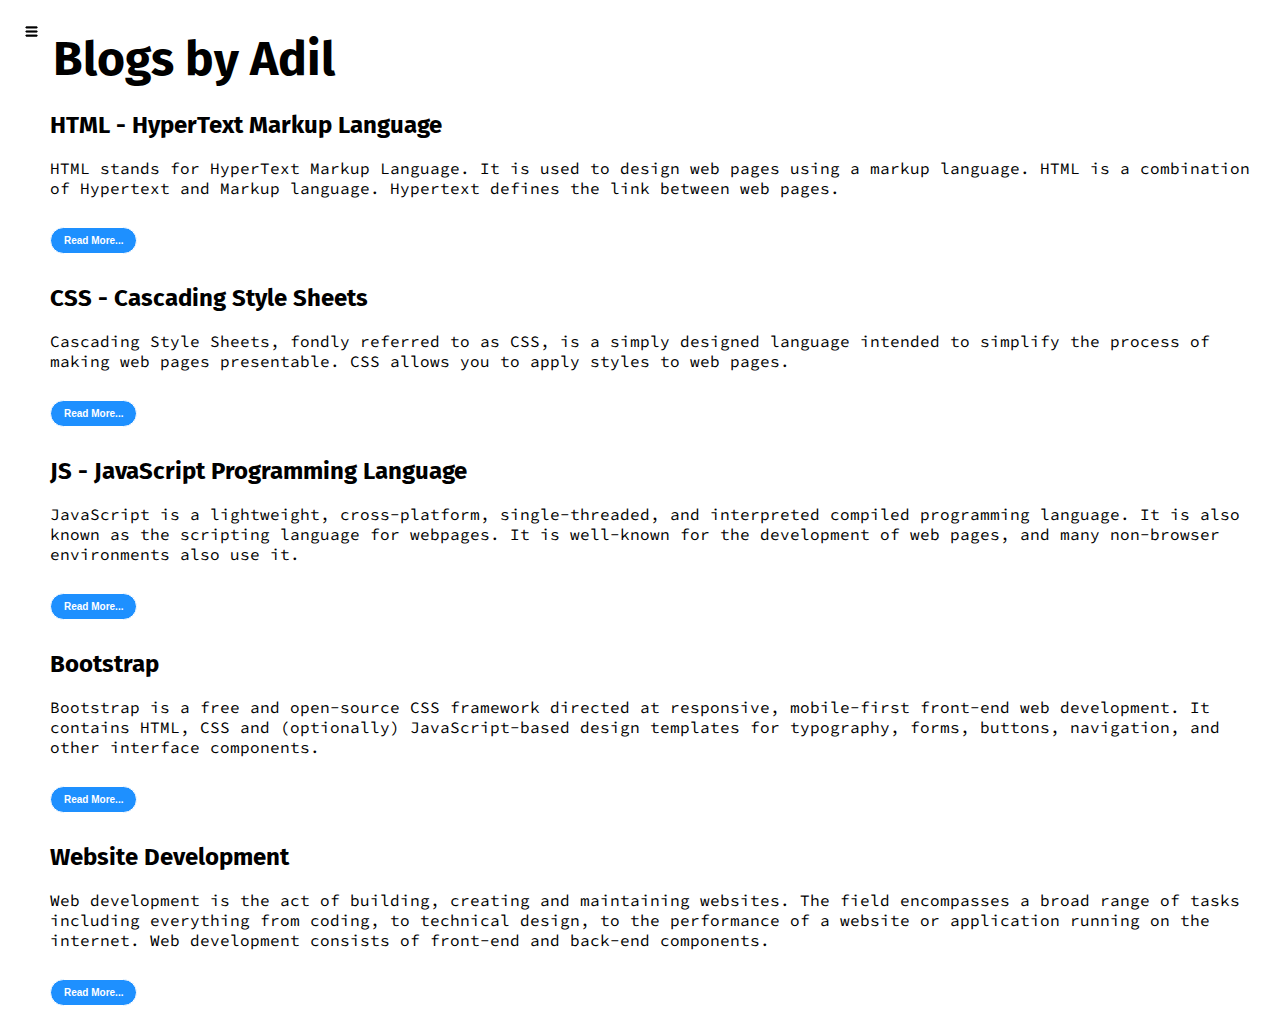
==== blog.html @ 8538e06b "Portfolio" ====
<!DOCTYPE html>
<html lang="en">

<head>
    <meta charset="UTF-8">
    <meta name="viewport" content="width=device-width, initial-scale=1.0">
    <title>Adil Hameed - Front End Web Developer, Programmer</title>
    <link rel="stylesheet" href="style.css">
</head>

<body>
    <div class="container">
        <div class="sidebar sidebarGo">
            <nav>
                <ul>
                    <li><a href="index.html">Home</a></li>
                    <li><a href="intro.html">My Intro</a></li>
                    <li><a href="services.html">Services</a></li>
                    <li><a href="#">Blog</a></li>
                    <li><a href="contact.html">Contact Me</a></li>
                </ul>
            </nav>
        </div>
        <div class="main">
            <div class="hamburger">
                <img src="ham.png" alt="hamburger icon" class="ham" width="23">
                <img src="cross.png" alt="cross icon" class="cross" width="23">
            </div>
            <div class="blogContainer">
                <h1>Blogs by Adil</h1>
                <div class="blogItem blogItem1">
                    <h2>HTML - HyperText Markup Language</h2>
                    <br>
                    <p>HTML stands for HyperText Markup Language. It is used to design web pages using a markup
                        language. HTML is a combination of Hypertext and Markup language. Hypertext defines the link
                        between web pages.</p>
                    <div class="blogItemBottom blogItemBottom1">
                        <br>
                        <p>A markup language is used to define the text document within the tag which defines the
                            structure
                            of web pages. This language is used to annotate (make notes for the computer) text so that a
                            machine can understand it and manipulate text accordingly. Most markup languages (e.g. HTML)
                            are
                            human-readable. The language uses tags to define what manipulation has to be done on the
                            text.
                        </p>
                        <br>
                        <p>HTML is a markup language used by the browser to manipulate text, images, and other content,
                            in order to display it in the required format. HTML was created by Tim Berners-Lee in 1991.
                            The first-ever version of HTML was HTML 1.0, but the first standard version was HTML 2.0,
                            published in 1995.</p>
                    </div>
                    <br>
                    <button class="btn btn-sm blogItemBtn1">Read More...</button>
                </div>

                <div class="blogItem blogItem2">
                    <h2>CSS - Cascading Style Sheets</h2>
                    <br>
                    <p>Cascading Style Sheets, fondly referred to as CSS, is a simply designed language intended to
                        simplify the process of making web pages presentable. CSS allows you to apply styles to web
                        pages.</p>
                    <div class="blogItemBottom blogItemBottom2">
                        <br>
                        <p>More importantly, CSS enables you to do this independently of the HTML that makes up each web
                            page. It describes how a webpage should look: it prescribes colours, fonts, spacing, and
                            much more. In short, you can make your website look however you want. CSS lets developers
                            and designers define how it behaves, including how elements are positioned in the browser.
                        </p>
                        <br>
                        <p>While HTML uses tags, CSS uses rulesets. CSS is easy to learn and understand, but it provides
                            powerful control over the presentation of an HTML document.</p>
                    </div>
                    <br>
                    <button class="btn btn-sm blogItemBtn2">Read More...</button>
                </div>

                <div class="blogItem blogItem3">
                    <h2>JS - JavaScript Programming Language</h2>
                    <br>
                    <p>JavaScript is a lightweight, cross-platform, single-threaded, and interpreted compiled
                        programming language. It is also known as the scripting language for webpages. It is well-known
                        for the development of web pages, and many non-browser environments also use it.</p>
                    <div class="blogItemBottom blogItemBottom3">
                        <br>
                        <p>JavaScript is a weakly typed language (dynamically typed). JavaScript can be used for
                            Client-side developments as well as Server-side developments. JavaScript is both an
                            imperative and declarative type of language. JavaScript contains a standard library of
                            objects, like Array, Date, and Math, and a core set of language elements like operators,
                            control structures, and statements.
                        </p>
                        <br>
                        <p>Originally run on the client-side, the JavaScript implementation has branched out to the
                            server-side after the Node.js development ‒ a cross-platform server environment built on the
                            Google Chrome JavaScript V8 engine.</p>
                    </div>
                    <br>
                    <button class="btn btn-sm blogItemBtn3">Read More...</button>
                </div>

                <div class="blogItem blogItem4">
                    <h2>Bootstrap</h2>
                    <br>
                    <p>Bootstrap is a free and open-source CSS framework directed at responsive, mobile-first front-end
                        web development. It contains HTML, CSS and (optionally) JavaScript-based design templates for
                        typography, forms, buttons, navigation, and other interface components.</p>
                    <div class="blogItemBottom blogItemBottom4">
                        <br>
                        <p>Originally created by a designer and a developer at Twitter, Bootstrap has become one of the
                            most popular front-end frameworks and open source projects in the world.
                        </p>
                        <br>
                        <p>Bootstrap was created at Twitter in mid-2010 by @mdo and @fat. Prior to being an open-sourced
                            framework, Bootstrap was known as Twitter Blueprint. A few months into development, Twitter
                            held its first Hack Week and the project exploded as developers of all skill levels jumped
                            in without any external guidance. It served as the style guide for internal tools
                            development at the company for over a year before its public release, and continues to do so
                            today.</p>
                    </div>
                    <br>
                    <button class="btn btn-sm blogItemBtn4">Read More...</button>
                </div>

                <div class="blogItem blogItem5">
                    <h2>Website Development</h2>
                    <br>
                    <p>Web development is the act of building, creating and maintaining websites. The field encompasses
                        a
                        broad range of tasks including everything from coding, to technical design, to the performance
                        of a website or application running on the internet. Web development consists of front-end and
                        back-end components.</p>
                    <div class="blogItemBottom blogItemBottom5">
                        <br>
                        <p>There are three main types of web development: front-end, back-end and full-stack.

                            Web development broadly encompasses the whole of a website's functionality, but the work
                            itself is often broken down into three types.
                        </p>
                        <br>
                        <p>Front-end development is responsible for the aspects of a website that users see and interact
                            with: the user interface (UI). Front-end developers are well-versed in HTML, CSS and
                            JavaScript, often working closely with design and UX teams to capture both the intended look
                            and feel of the site, while also creating a quality user experience across multiple device
                            types.</p>
                        <br>
                        <p>Back-end development is responsible for all the aspects of a website that users do not see.
                            This is also known as
                            server-side development because back-end developers focus primarily on the behind-the-scenes
                            logic, APIs and database interactions that power the site.</p>
                        <br>
                        <p>Full-stack development is a more holistic approach where the developers responsible for the
                            site or app take care of the entire development stack, from the inner workings typically
                            performed on the back-end to the presentation layer normally handled by front-end
                            developers.</p>
                    </div>
                    <br>
                    <button class="btn btn-sm blogItemBtn5">Read More...</button>
                </div>

            </div>
        </div>
    </div>

    <script src="script.js">
    </script>
</body>

</html>
---- style.css ----
@import url('https://fonts.googleapis.com/css2?family=Fira+Sans&family=Source+Code+Pro:wght@300&display=swap');

* {
    margin: 0;
    padding: 0;
}   

.container {
    display: flex;
}

.sidebar {
    /* position: absolute; */
    position: fixed;
    top: 0;
    z-index: 10;
    font-family: 'Fira Sans', sans-serif;
    background: rgb(203, 203, 203);
    height: 100vh;
    transition: transform 0.3s ease-in;
}

.sidebar nav {
    padding: 45px;
}

.sidebar nav li {
    list-style: none;
    font-size: 30px;
    padding: 20px 0;
}

.sidebar nav li a {
    text-decoration: none;
    color: #000;
}

.main {
    /* background: yellow; */
    width: 100%;
}

.infoContainer {
    /* background: rgb(202, 9, 128); */
    height: 58vh;
    width: 70vw;
    margin: 144px 100px;
    display: flex;
    justify-content: space-around;
}

.devInfo {
    display: flex;
    justify-content: center;
    flex-direction: column;
    font-family: 'Source Code Pro', monospace;
    font-size: 16px;
}

.hello {
    font-size: 4em;
}

.name {
    font-size: 3em;
    font-weight: bold;
    font-family: 'Fira Sans', sans-serif;
}

.about {
    font-size: 2.5em;
}

.moreabout {
    font-family: 'Fira Sans', sans-serif;
    font-size: 1.2em;
    margin-top: 23px;
}

.buttons {
    margin-top: 34px;
    font-size: 16px;
}

.buttons a {
    text-decoration: none;
}

.btn {
    padding: 9px 14px;
    border-radius: 22px;
    color: #fff;
    background: dodgerblue;
    font-weight: bold;
    font-size: 2em;
    margin: 3px;
    cursor: pointer;
    box-sizing: border-box;
    border: 1px solid #fff;
}

.btn:hover {
    border: 1px solid #797878;
    background: #fff;
    color: dodgerblue;

}

.btn-sm {
    font-size: 10px;
    padding: 7px 13px;
    margin: 10px 0;
    border: 1px solid #fff;
}

.devPic img {
    height: 58vh;
    border-radius: 40px;
}

.servicesContainer {
    margin-bottom: 50px;
}

.servicesContainer h2 {
    text-align: center;
    font-family: "Fira Sans", sans-serif;
    margin: 30px 0;
    font-size: 48px;
}

.services{
    padding: 0 100px;
}

.servicesInfo {
    margin-bottom: 50px;
}

.servicesInnerContainer {
    /* border: 1px solid blue; */
    display: flex;
    flex-wrap: wrap;
    gap: 20px;
    justify-content: center;
}

.service {
    /* border: 1px solid green; */
    width: 250px;
    box-shadow: 1px 1px 10px 4px rgb(150, 150, 150);
    border-radius: 5px;
    padding: 15px;
    cursor: pointer;
    transition: transform 0.3s;
}

.service:hover {
    transform: translateY(-10px);
}

.service img {
    width: 100%;
    height: 200px;
    margin-bottom: 20px;
}

.service p {
    text-align: center;
    height: 70px;
}

.service button {
    display: block;
    margin: 30px auto 0;
}

.contactform {
    padding: 0 34px;
    font-family: "Fira Sans", sans-serif;
    margin: 88px;
}

.contactform h1 {
    font-family: "Source Code Pro", monospace;
    /* padding: 12px 0; */
}

.contactform form div {
    padding: 10px 0;
    display: flex;
    flex-direction: column;
}

.contactform form div input {
    /* width: 26vw; */
    border-radius: 5px;
    margin: 6px 0 0 0;
    padding: 3px;
}

#emailHelp {
    font-size: 11px;
    color: midnightblue;
    margin: 0 5px;
    padding: 3px 0 0 0;
}

#form-check {
    flex-direction: row;
}

#form-check input {
    width: 24px;
    margin: 3px 0;
}

h1 {
    font-family: "Fira Sans", sans-serif;
    margin: 23px;
}

.blogContainer {
    margin: 88px;
}
.blogContainer h1 {
    font-size: 48px;
}

.blogItem {
    margin: 20px;
    font-family: "Fira Sans", sans-serif;
}

.blogItemBottom {
    display: none;
}

.fiverr-seller-widget {
    margin-left: 30px;
    padding: 34px;
}

.fiverr-seller-widget h3 {
    font-family: "Source Code Pro", monospace;
    font-size: 24px;
    margin: 23px;
}

.fiverr-seller-widget p {
    margin: 23px;
}

.fiverr-seller-content {
    margin: 30px;
    box-shadow: 1px 1px 8px 8px rgba(150, 150, 150, 0.7) !important;
}

p {
    font-family: "Source Code Pro", monospace;
}

.intro {
    margin: 88px;
}


.intro h2 {
    font-family: "Fira Sans", sans-serif;
    margin: 12px;
}

.intro p {
    font-family: "Source Code Pro", monospace;
    margin: 12px;
}

.intro .aboutMeHeading {
    text-align: center;
    font-size: 48px;
}

.intro .aboutMePara {
    margin: 30px 0;
}

.skillContainer {
    padding: 12px;
    /* border: 1px solid blue; */
    width: 500px;
    margin-bottom: 50px;
}

.skillItem {
    display: flex;
    align-items: center;
    font-family: "Source Code Pro", monospace;
    font-weight: 900;
}

.skillName {
    /* border: 1px solid green; */
    width: 140px;
}

.skill {
    width: 265px;
    height: 6px;
    background: rgba(193, 193, 193, 0.8);
    border: 2px solid #000;
    border-radius: 4px;
    margin: 10px 0;
    margin-right: 10px;
}

/*
.skillBarInside {
    width: 0%;
    height: 6px;
    background: orange;
    border-radius: 4px;
    transition: width 5s;
}
*/

.skillBarHTML {
    width: 0%;
    height: 6px;
    background: orange;
    border-radius: 4px;
    transition: width 1s;
}

.skillBarCSS {
    width: 0%;
    height: 6px;
    background: aqua;
    border-radius: 4px;
    transition: width 1s;
}

.skillBarJavaScript {
    width: 0%;
    height: 6px;
    background: purple;
    border-radius: 4px;
    transition: width 1s;
}

.skillBarBootstrap {
    width: 0%;
    height: 6px;
    background: palevioletred;
    border-radius: 4px;
    transition: width 1s;
}

.skillBarGithub {
    width: 0%;
    height: 6px;
    background: dodgerblue;
    border-radius: 4px;
    transition: width 1s;
}


.myPortfolio {
    margin-bottom: 50px;
}

.portfolioContainer {
    /* border: 1px solid blue; */
    margin-top: 30px;
    display: flex;
    gap: 20px;
    flex-wrap: wrap;
    justify-content: center;
}

.projects {
    /* border: 1px solid green; */
    box-shadow: 1px 1px 10px 4px rgb(150, 150, 150);
    width: 250px;
    padding: 15px;
    border-radius: 5px;
    transition: transform 0.3s;
}

.projects:hover {
    transform: translateY(-10px);
}

.projectImageContainer {
    position: relative;
    width: 230px;
    margin: 0 auto;
    border: 1px solid #8f8e8e;
    padding: 10px;
    border-radius: 5px;
}

.projectImageContainer img {
    width: 100%;
    height: 120px;
}

.projectImageContainer span {
    position: absolute;
    font-size: 20px;
    left: 50%;
    top: 50%;
    transform: translate(-50%, -50%);
    background: #000000d9;
    color: #fff;
    width: 30px;
    height: 30px;
    text-align: center;
    line-height: 30px;
    border-radius: 50%;
    cursor: pointer;
}

.projectImageContainer span:hover {
    background: #000;
}

.projectTitle {
    height: 40px;
    margin: 10px 0 !important;

}

.projectDescription {
    height: 130px;
    margin: 10px 0 !important;
    /* border: 1px solid blue; */
}

.hundred {
    width: 100%;
    background: blueviolet;
}

.seventyFive {
    width: 75%;
    background: tomato;
}

.fifty {
    width: 50%;
    background: aqua;
}

.twentyFive {
    width: 25%;
    background: yellow;
}

.sidebarGo {
    transform: translate(-443px, 0px);
    position: absolute;
}

.hamburger {
    position: fixed;
    top: 10px;
    left: 10px;
    z-index: 20;
}

.ham {
    margin-top: 10px;
    margin-left: 10px;
    cursor: pointer;
}

.cross {
    margin-left: 185px;
    margin-top: 10px;
    cursor: pointer;
    display: "none";
}

@media screen and (max-width: 1615px) {
    /* * {
        background: rgb(230, 146, 146);
    } */

    .sidebar nav li {
        font-size: 20px;
    }

    .buttons {
        font-size: 6px;
    }

    .devInfo {
        font-size: 10px;
    }

    .devPic {
        display: none;
    }

    .services {
        padding: 0 30px;
    }

    /* .sidebar {
        transform: translate(-443px, 0px);
        position: absolute;
    } */

    .intro, .blogContainer, .contactform {
        margin: 30px 0 0 30px;
    }

    .contactform h1 {
        font-size: 24px
    }

    .cross {
        margin-left: 150px;
    }
}

@media screen and (max-width: 600px) {
    .infoContainer {
        margin: 120px auto;

    }

    .btn {
        font-size: 10px;
    }

    .intro {
        margin: 30px 20px 0 20px;
    }

    .intro .aboutMeHeading {
        font-size: 32px;
    }

    .intro .aboutMePara {
        text-align: justify;
    }

    .intro h2 {
        margin: 0;
        text-align: center;
        margin-bottom: 20px;
    }

    .skillContainer {
        padding: 0;
    }

    .skillName {
        font-size: 10px;
        width: 80px;
    }

    .skillItem {
        font-size: 10px;
    }

    .skill {
        width: 120px;
    }

    .projects {
        width: 220px;
        padding: 10px;
    }

    .projectImageContainer {
        width: 210px;
        padding: 5px;
    }

    .services {
        padding: 0 15px;
    }

    .servicesContainer h2 {
        font-size: 32px;
    }

    .servicesInfo {
        text-align: justify;
    }

    .blogContainer {
        margin: 30px 10px 0 10px;
    }

    .blogContainer h1 {
        margin: 20px 40px;
    }

    .contactform {
        margin: 30px 10px 0 10px;
    }

    #form-check input {
        margin-right: 10px;
    }

    .fiverr-seller-widget {
        margin-left: 20px;
        padding: 0;
    }
}
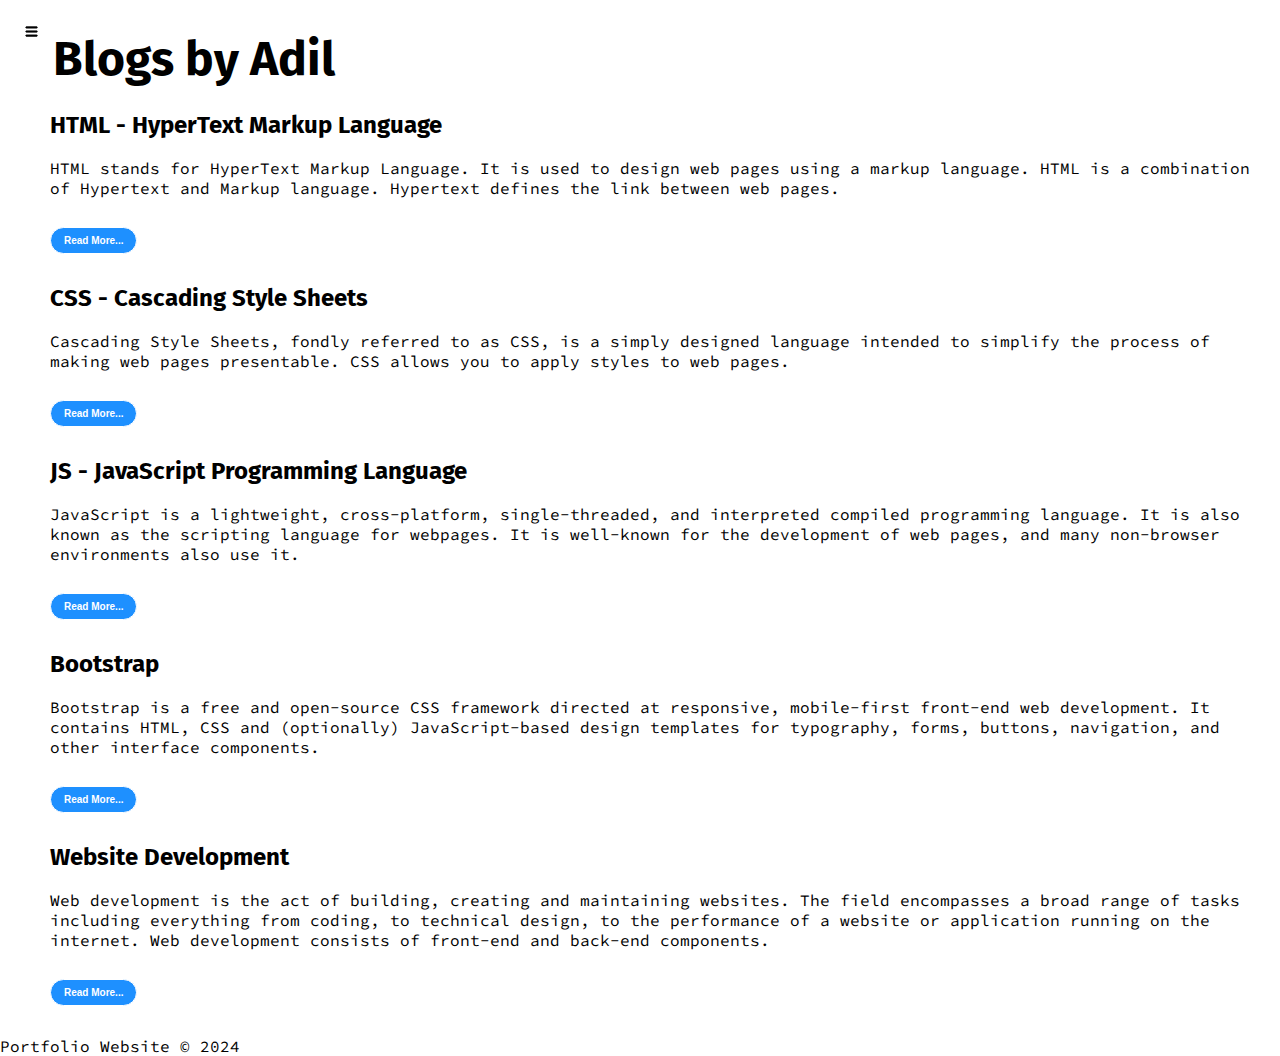
==== commit f0f2827f: "Update blog.html" ====
--- a/blog.html
+++ b/blog.html
@@ -160,9 +160,12 @@
             </div>
         </div>
     </div>
+    <div class="footer">
+        <p>Portfolio Website &copy; 2024</p>
+    </div>
 
     <script src="script.js">
     </script>
 </body>
 
-</html>+</html>
